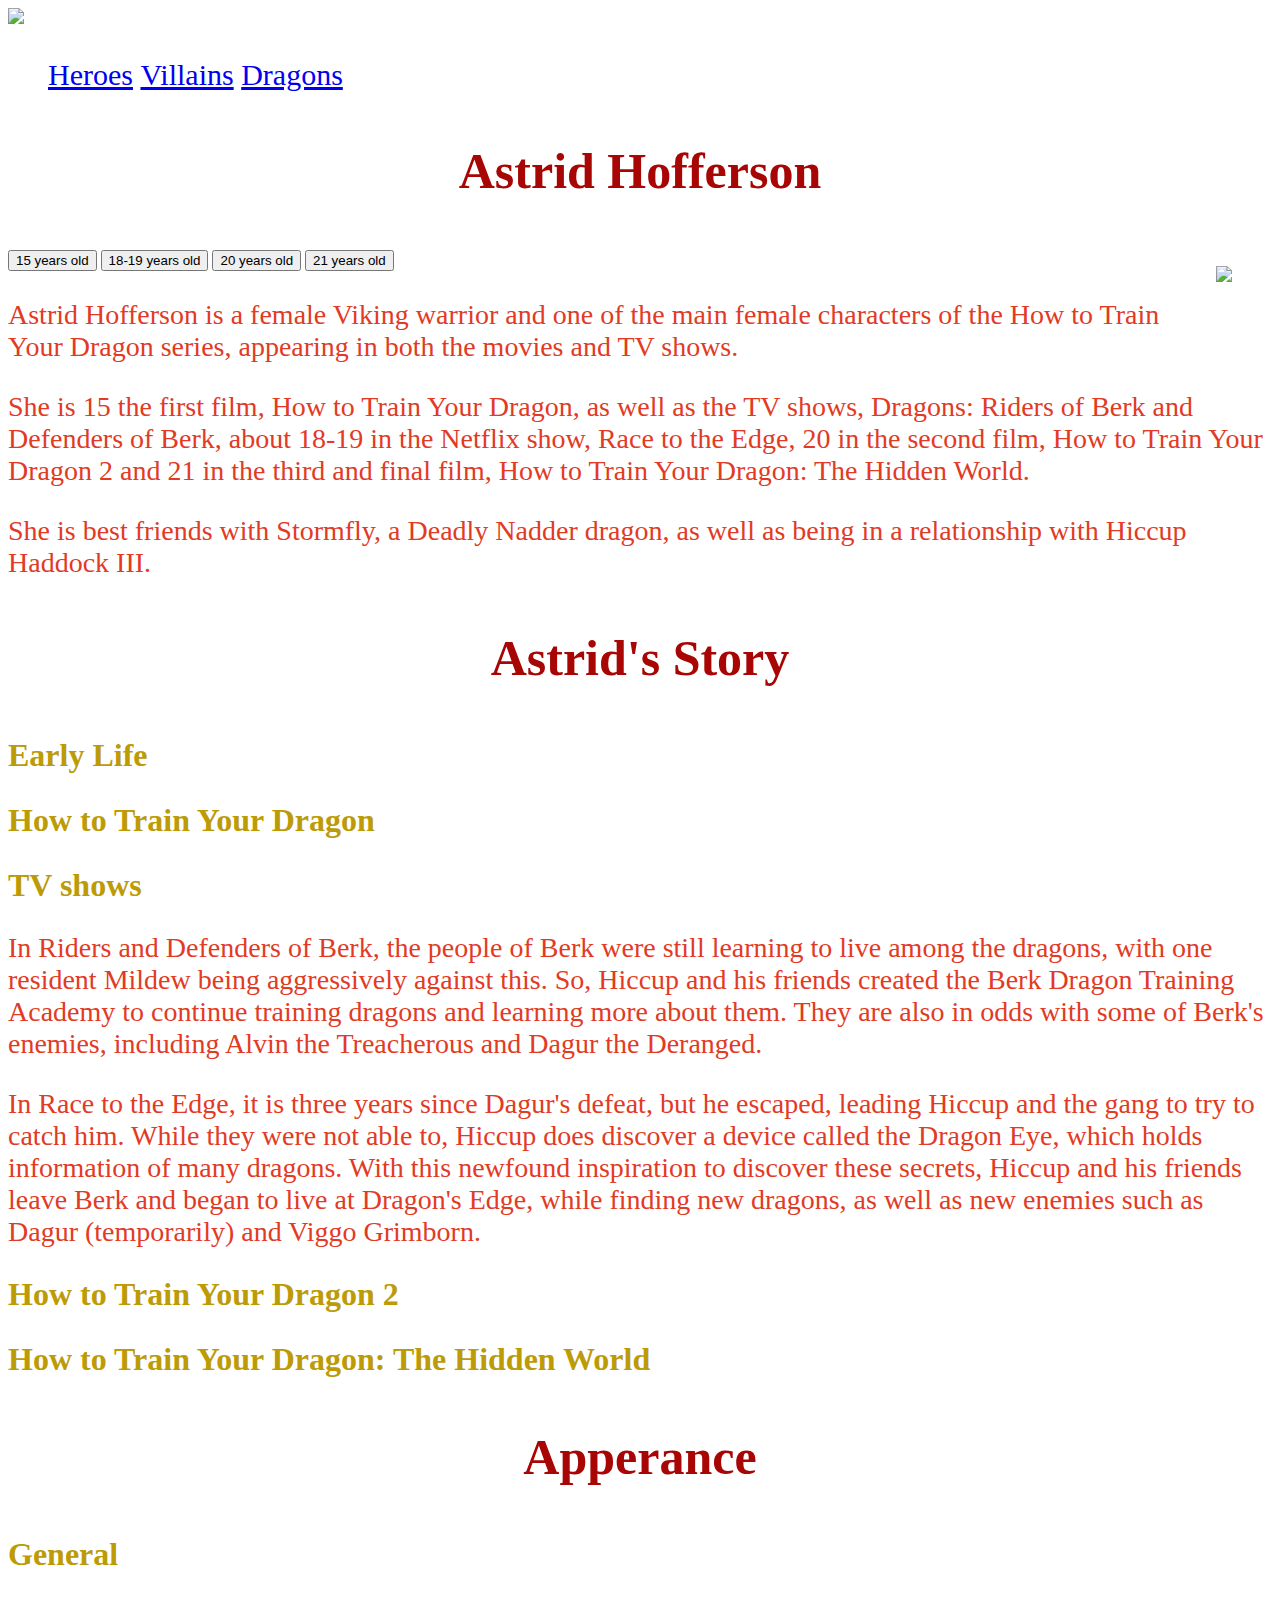
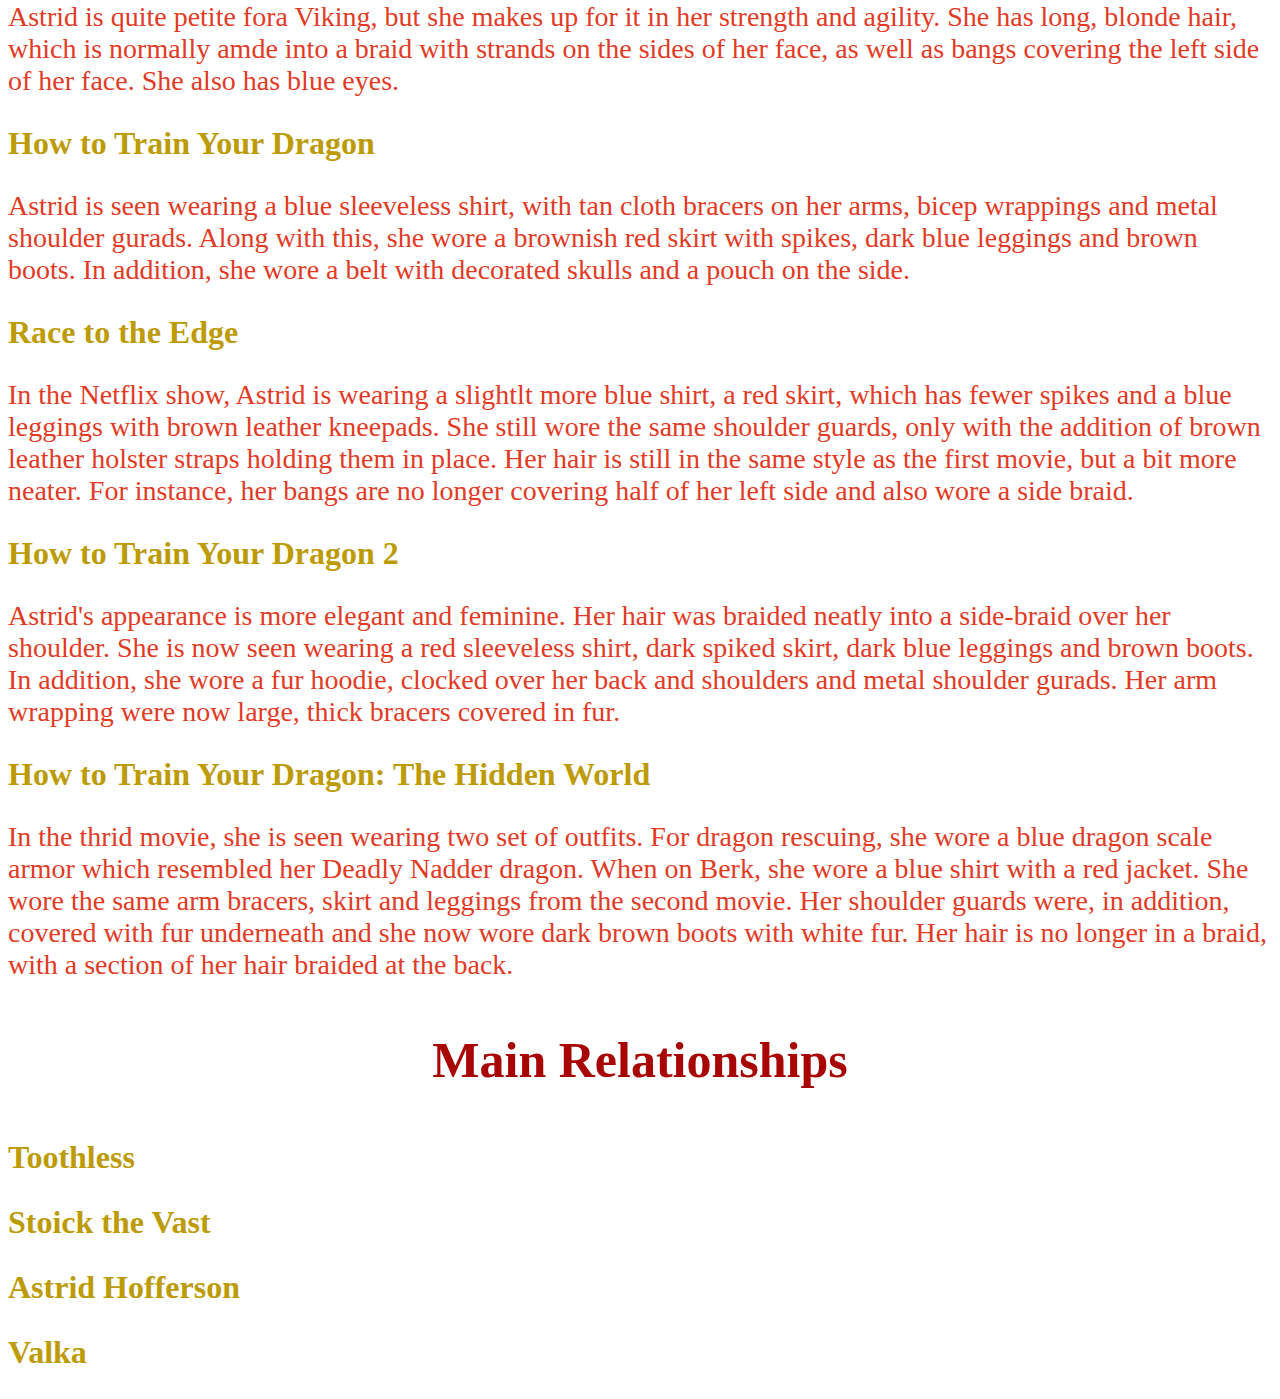
==== astrid.html @ 31c49fc9 "created astrid file and added apperance info" ====
<!DOCTYPE html>
<html>
<head>
	<title>How to train your dragon website</title>
	<link rel="stylesheet" type="text/css" href="style.css">
</head>
<body>
	<div class="logo">
		<img src="https://vignette.wikia.nocookie.net/logopedia/images/9/99/How_to_Train_Your_Dragon_logo.png/revision/latest?cb=20140807103843">
	</div>
	<nav>
		<ul>
			<li><a href="heroes.html">Heroes</a></li>
			<li><a href="villains.html">Villains</a></li>
			<li><a href="dragons.html">Dragons</a></li>
		</ul>
	</nav>
	<div class="title">
		<p><b>Astrid Hofferson</b></p>
	</div>
	<div>
		<figure class="profile">
			<img src="https://fromthepeanutgalleries.files.wordpress.com/2014/06/astrid1.jpg">	
		</figure>
	</div>
	<div>
		<button class="profile1">15 years old</button>
		<button class="profile2">18-19 years old</button>
		<button class="profile3">20 years old</button>
		<button class="profile4">21 years old</button>
	</div>
	<div class="info">
		<p>Astrid Hofferson is a female Viking warrior and one of the main female characters of the How to Train Your Dragon series, appearing in both the movies and TV shows.</p>
		<p>She is 15 the first film, How to Train Your Dragon, as well as the TV shows, Dragons: Riders of Berk and Defenders of Berk, about 18-19 in the Netflix show, Race to the Edge, 20 in the second film, How to Train Your Dragon 2 and 21 in the third and final film, How to Train Your Dragon: The Hidden World.</p>
		<p>She is best friends with Stormfly, a Deadly Nadder dragon, as well as being in a relationship with Hiccup Haddock III.</p>
	</div>
	<div class="title2">
		<p><b>Astrid's Story</b></p>
	</div>
	<div class="info2">
		<h1>Early Life</h1>
		<p></p>
		<h1>How to Train Your Dragon</h1>
		<p></p>
		<h1>TV shows</h1>
		<p>In Riders and Defenders of Berk, the people of Berk were still learning to live among the dragons, with one resident Mildew being aggressively against this. So, Hiccup and his friends created the Berk Dragon Training Academy to continue training dragons and learning more about them. They are also in odds with some of Berk's enemies, including Alvin the Treacherous and Dagur the Deranged.</p>
		<p>In Race to the Edge, it is three years since Dagur's defeat, but he escaped, leading Hiccup and the gang to try to catch him. While they were not able to, Hiccup does discover a device called the Dragon Eye, which holds information of many dragons. With this newfound inspiration to discover these secrets, Hiccup and his friends leave Berk and began to live at Dragon's Edge, while finding new dragons, as well as new enemies such as Dagur (temporarily) and Viggo Grimborn.</p>
		<h1>How to Train Your Dragon 2</h1>
		<p></p>
		<h1>How to Train Your Dragon: The Hidden World</h1>
	</div>
	<div class="title3">
		<p><b>Apperance</b></p>
	</div>
	<div class="info3">
		<h1>General</h1>
		<p>Astrid is quite petite fora Viking, but she makes up for it in her strength and agility. She has long, blonde hair, which is normally amde into a braid with strands on the sides of her face, as well as bangs covering the left side of her face. She also has blue eyes.</p>
		<h1>How to Train Your Dragon</h1>
		<p>Astrid is seen wearing a blue sleeveless shirt, with tan cloth bracers on her arms, bicep wrappings and metal shoulder gurads. Along with this, she wore a brownish red skirt with spikes, dark blue leggings and brown boots. In addition, she wore a belt with decorated skulls and a pouch on the side.</p>
		<h1>Race to the Edge</h1>
		<p>In the Netflix show, Astrid is wearing a slightlt more blue shirt, a red skirt, which has fewer spikes and a blue leggings with brown leather kneepads. She still wore the same shoulder guards, only with the addition of brown leather holster straps holding them in place. Her hair is still in the same style as the first movie, but a bit more neater. For instance, her bangs are no longer covering half of her left side and also wore a side braid.</p>
		<h1>How to Train Your Dragon 2</h1>
		<p>Astrid's appearance is more elegant and feminine. Her hair was braided neatly into a side-braid over her shoulder. She is now seen wearing a red sleeveless shirt, dark spiked skirt, dark blue leggings and brown boots. In addition, she wore a fur hoodie, clocked over her back and shoulders and metal shoulder gurads. Her arm wrapping were now large, thick bracers covered in fur.</p>
		<h1>How to Train Your Dragon: The Hidden World</h1>
		<p>In the thrid movie, she is seen wearing two set of outfits. For dragon rescuing, she wore a blue dragon scale armor which resembled her Deadly Nadder dragon. When on Berk, she wore a blue shirt with a red jacket. She wore the same arm bracers, skirt and leggings from the second movie. Her shoulder guards were, in addition, covered with fur underneath and she now wore dark brown boots with white fur. Her hair is no longer in a braid, with a section of her hair braided at the back.</p>
	</div>
	<div class="title4">
		<p><b>Main Relationships</b></p>
	</div>
	<div class="info4">
		<h1>Toothless</h1>
		<p></p>
		<h1>Stoick the Vast</h1>
		<p></p>
		<h1>Astrid Hofferson</h1>
		<p></p>
		<h1>Valka</h1>
		<p></p>
	</div>
	<script
	src="https://code.jquery.com/jquery-3.2.1.js"
	integrity="sha256-DZAnKJ/6XZ9si04Hgrsxu/8s717jcIzLy3oi35EouyE="
	crossorigin="anonymous"></script>
	<script type="text/javascript" src="script.js"></script>
</body>
</html>
---- style.css ----
nav li {
	display: inline;
}

nav {
	font-size: 30px;
	margin-right: 10px;
}

.menu {
	display: flex;
	flex-wrap: wrap;
	justify-content: center;
}

.intro p {
	font-size: 30px;
	text-align: center;
	background-color: #ffffff;
	border-style: solid;
	border-color: #d84817;
}

.intro h1 {
	font-size: 40px;
	text-align: center;
	color: #e23a24;
}

.image1 {
	cursor: pointer;
}

.image1 p {
	font-size: 30px;
	text-align: center;
	color: #e23a24;
}

.image2 {
	cursor: pointer;
}

.image2 p {
	font-size: 30px;
	text-align: center;
	color: #e23a24;
}

.image3 {
	cursor: pointer;
}

.image3 p {
	font-size: 30px;
	text-align: center;
	color: #e23a24;
}

.logo {
	cursor: pointer;
}

body {
	background-image: url(https://images2.alphacoders.com/642/642944.jpg);
}

.characters {
	display: flex;
	flex-wrap: wrap;
}

.pic1 p {	
	font-size: 20px;
	text-align: center;
	color: #e23a24;
}

.pic1 {
	cursor: pointer;
}

.pic2 p {	
	font-size: 20px;
	text-align: center;
	color: #e23a24;
}

.pic2 {
	cursor: pointer;
}

.pic3 p {	
	font-size: 20px;
	text-align: center;
	color: #e23a24;
}

.pic3 {
	cursor: pointer;
}

.pic4 p {	
	font-size: 20px;
	text-align: center;
	color: #e23a24;
}

.pic4 {
	cursor: pointer;
}

.pic5 p {	
	font-size: 20px;
	text-align: center;
	color: #e23a24;
}

.pic5 {
	cursor: pointer;
}

.pic6 p {	
	font-size: 20px;
	text-align: center;
	color: #e23a24;
}

.pic6 {
	cursor: pointer;
}

.pic7 p {	
	font-size: 20px;
	text-align: center;
	color: #e23a24;
}

.pic7 {
	cursor: pointer;
}

.pic8 p {	
	font-size: 20px;
	text-align: center;
	color: #e23a24;
}

.pic8 {
	cursor: pointer;
}

.pic9 p {	
	font-size: 20px;
	text-align: center;
	color: #e23a24;
}

.pic9 {
	cursor: pointer;
}

.profile {
	float: right;
}

.title p {
	font-size: 50px;
	text-align: center;
	color: #a80505;
}

.info p {
	font-size: 28px;
	color: #e23a24;
}

.info2 p {
	font-size: 28px;
	color: #e23a24;
}

.title2 p {
	font-size: 50px;
	text-align: center;
	color: #a80505;
	cursor: pointer;
}

.info2 h1 {
	color: #bc9b07;
}

.title3 p {
	font-size: 50px;
	text-align: center;
	color: #a80505;
	cursor: pointer;
}

.info3 p {
	font-size: 28px;
	color: #e23a24;
}

.info3 h1 {
	color: #bc9b07;
}

.title4 p {
	font-size: 50px;
	text-align: center;
	color: #a80505;
	cursor: pointer;
}

.info4 p {
    font-size: 28px;
	color: #e23a24;
}

.info4 h1 {
	color: #bc9b07;
}
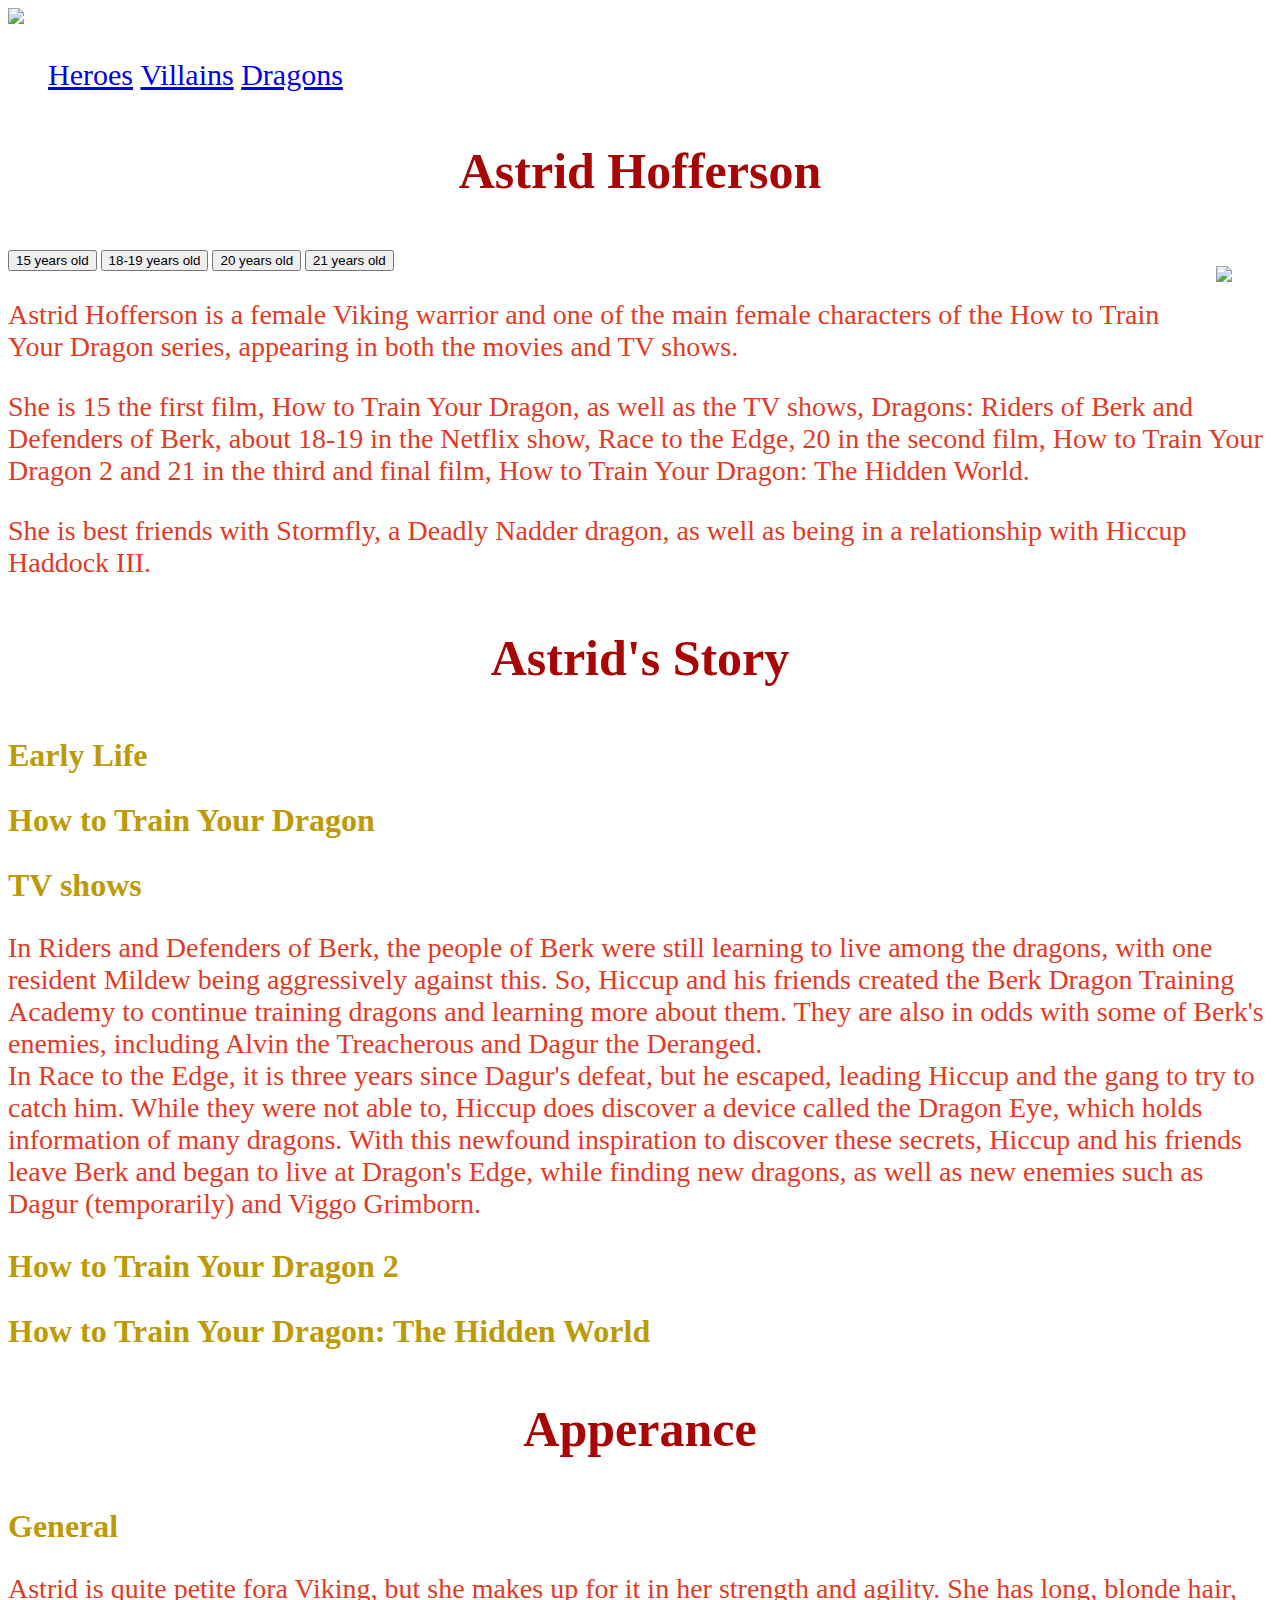
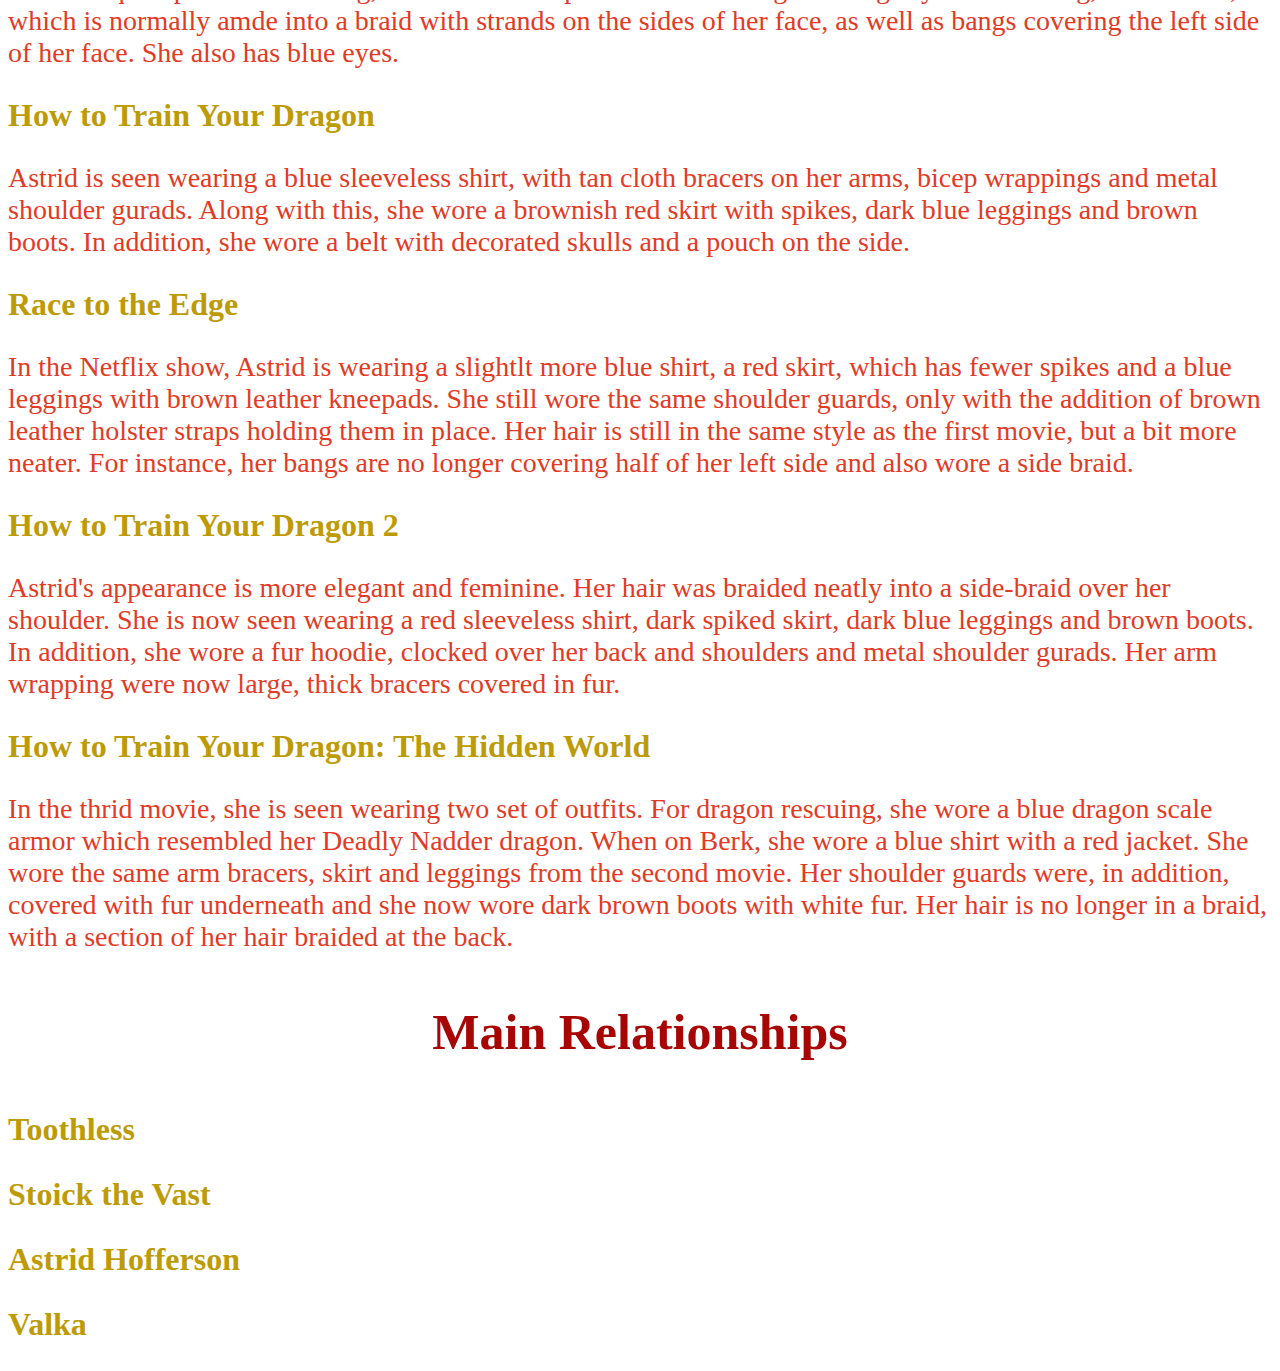
==== commit a500fe54: "cleaned up the paragraph by adding <br>" ====
--- a/astrid.html
+++ b/astrid.html
@@ -43,8 +43,8 @@
 		<h1>How to Train Your Dragon</h1>
 		<p></p>
 		<h1>TV shows</h1>
-		<p>In Riders and Defenders of Berk, the people of Berk were still learning to live among the dragons, with one resident Mildew being aggressively against this. So, Hiccup and his friends created the Berk Dragon Training Academy to continue training dragons and learning more about them. They are also in odds with some of Berk's enemies, including Alvin the Treacherous and Dagur the Deranged.</p>
-		<p>In Race to the Edge, it is three years since Dagur's defeat, but he escaped, leading Hiccup and the gang to try to catch him. While they were not able to, Hiccup does discover a device called the Dragon Eye, which holds information of many dragons. With this newfound inspiration to discover these secrets, Hiccup and his friends leave Berk and began to live at Dragon's Edge, while finding new dragons, as well as new enemies such as Dagur (temporarily) and Viggo Grimborn.</p>
+		<p>In Riders and Defenders of Berk, the people of Berk were still learning to live among the dragons, with one resident Mildew being aggressively against this. So, Hiccup and his friends created the Berk Dragon Training Academy to continue training dragons and learning more about them. They are also in odds with some of Berk's enemies, including Alvin the Treacherous and Dagur the Deranged.<br>
+		In Race to the Edge, it is three years since Dagur's defeat, but he escaped, leading Hiccup and the gang to try to catch him. While they were not able to, Hiccup does discover a device called the Dragon Eye, which holds information of many dragons. With this newfound inspiration to discover these secrets, Hiccup and his friends leave Berk and began to live at Dragon's Edge, while finding new dragons, as well as new enemies such as Dagur (temporarily) and Viggo Grimborn.</p>
 		<h1>How to Train Your Dragon 2</h1>
 		<p></p>
 		<h1>How to Train Your Dragon: The Hidden World</h1>
--- a/style.css
+++ b/style.css
@@ -27,31 +27,11 @@
 	color: #e23a24;
 }
 
-.image1 {
+.image1, .image2, .image3 {
 	cursor: pointer;
 }
 
-.image1 p {
-	font-size: 30px;
-	text-align: center;
-	color: #e23a24;
-}
-
-.image2 {
-	cursor: pointer;
-}
-
-.image2 p {
-	font-size: 30px;
-	text-align: center;
-	color: #e23a24;
-}
-
-.image3 {
-	cursor: pointer;
-}
-
-.image3 p {
+.image1 p, .image2 p, .image3 p {
 	font-size: 30px;
 	text-align: center;
 	color: #e23a24;
@@ -70,93 +50,13 @@
 	flex-wrap: wrap;
 }
 
-.pic1 p {	
+.pic1 p, .pic2 p, .pic3 p, .pic4 p, .pic5 p, .pic6 p, .pic7 p, .pic8 p, .pic9 p {	
 	font-size: 20px;
 	text-align: center;
 	color: #e23a24;
 }
 
-.pic1 {
-	cursor: pointer;
-}
-
-.pic2 p {	
-	font-size: 20px;
-	text-align: center;
-	color: #e23a24;
-}
-
-.pic2 {
-	cursor: pointer;
-}
-
-.pic3 p {	
-	font-size: 20px;
-	text-align: center;
-	color: #e23a24;
-}
-
-.pic3 {
-	cursor: pointer;
-}
-
-.pic4 p {	
-	font-size: 20px;
-	text-align: center;
-	color: #e23a24;
-}
-
-.pic4 {
-	cursor: pointer;
-}
-
-.pic5 p {	
-	font-size: 20px;
-	text-align: center;
-	color: #e23a24;
-}
-
-.pic5 {
-	cursor: pointer;
-}
-
-.pic6 p {	
-	font-size: 20px;
-	text-align: center;
-	color: #e23a24;
-}
-
-.pic6 {
-	cursor: pointer;
-}
-
-.pic7 p {	
-	font-size: 20px;
-	text-align: center;
-	color: #e23a24;
-}
-
-.pic7 {
-	cursor: pointer;
-}
-
-.pic8 p {	
-	font-size: 20px;
-	text-align: center;
-	color: #e23a24;
-}
-
-.pic8 {
-	cursor: pointer;
-}
-
-.pic9 p {	
-	font-size: 20px;
-	text-align: center;
-	color: #e23a24;
-}
-
-.pic9 {
+.pic1, .pic2, .pic3, .pic4, .pic5, .pic6, .pic7, .pic8, .pic9 {
 	cursor: pointer;
 }
 
@@ -170,55 +70,18 @@
 	color: #a80505;
 }
 
-.info p {
+.info p, .info2 p, .info3 p, .info4 p {
 	font-size: 28px;
 	color: #e23a24;
 }
 
-.info2 p {
-	font-size: 28px;
-	color: #e23a24;
-}
-
-.title2 p {
+.title2 p, .title3 p, .title4 p {
 	font-size: 50px;
 	text-align: center;
 	color: #a80505;
 	cursor: pointer;
 }
 
-.info2 h1 {
-	color: #bc9b07;
-}
-
-.title3 p {
-	font-size: 50px;
-	text-align: center;
-	color: #a80505;
-	cursor: pointer;
-}
-
-.info3 p {
-	font-size: 28px;
-	color: #e23a24;
-}
-
-.info3 h1 {
-	color: #bc9b07;
-}
-
-.title4 p {
-	font-size: 50px;
-	text-align: center;
-	color: #a80505;
-	cursor: pointer;
-}
-
-.info4 p {
-    font-size: 28px;
-	color: #e23a24;
-}
-
-.info4 h1 {
+.info2 h1, .info3 h1, .info4 h1 {
 	color: #bc9b07;
 }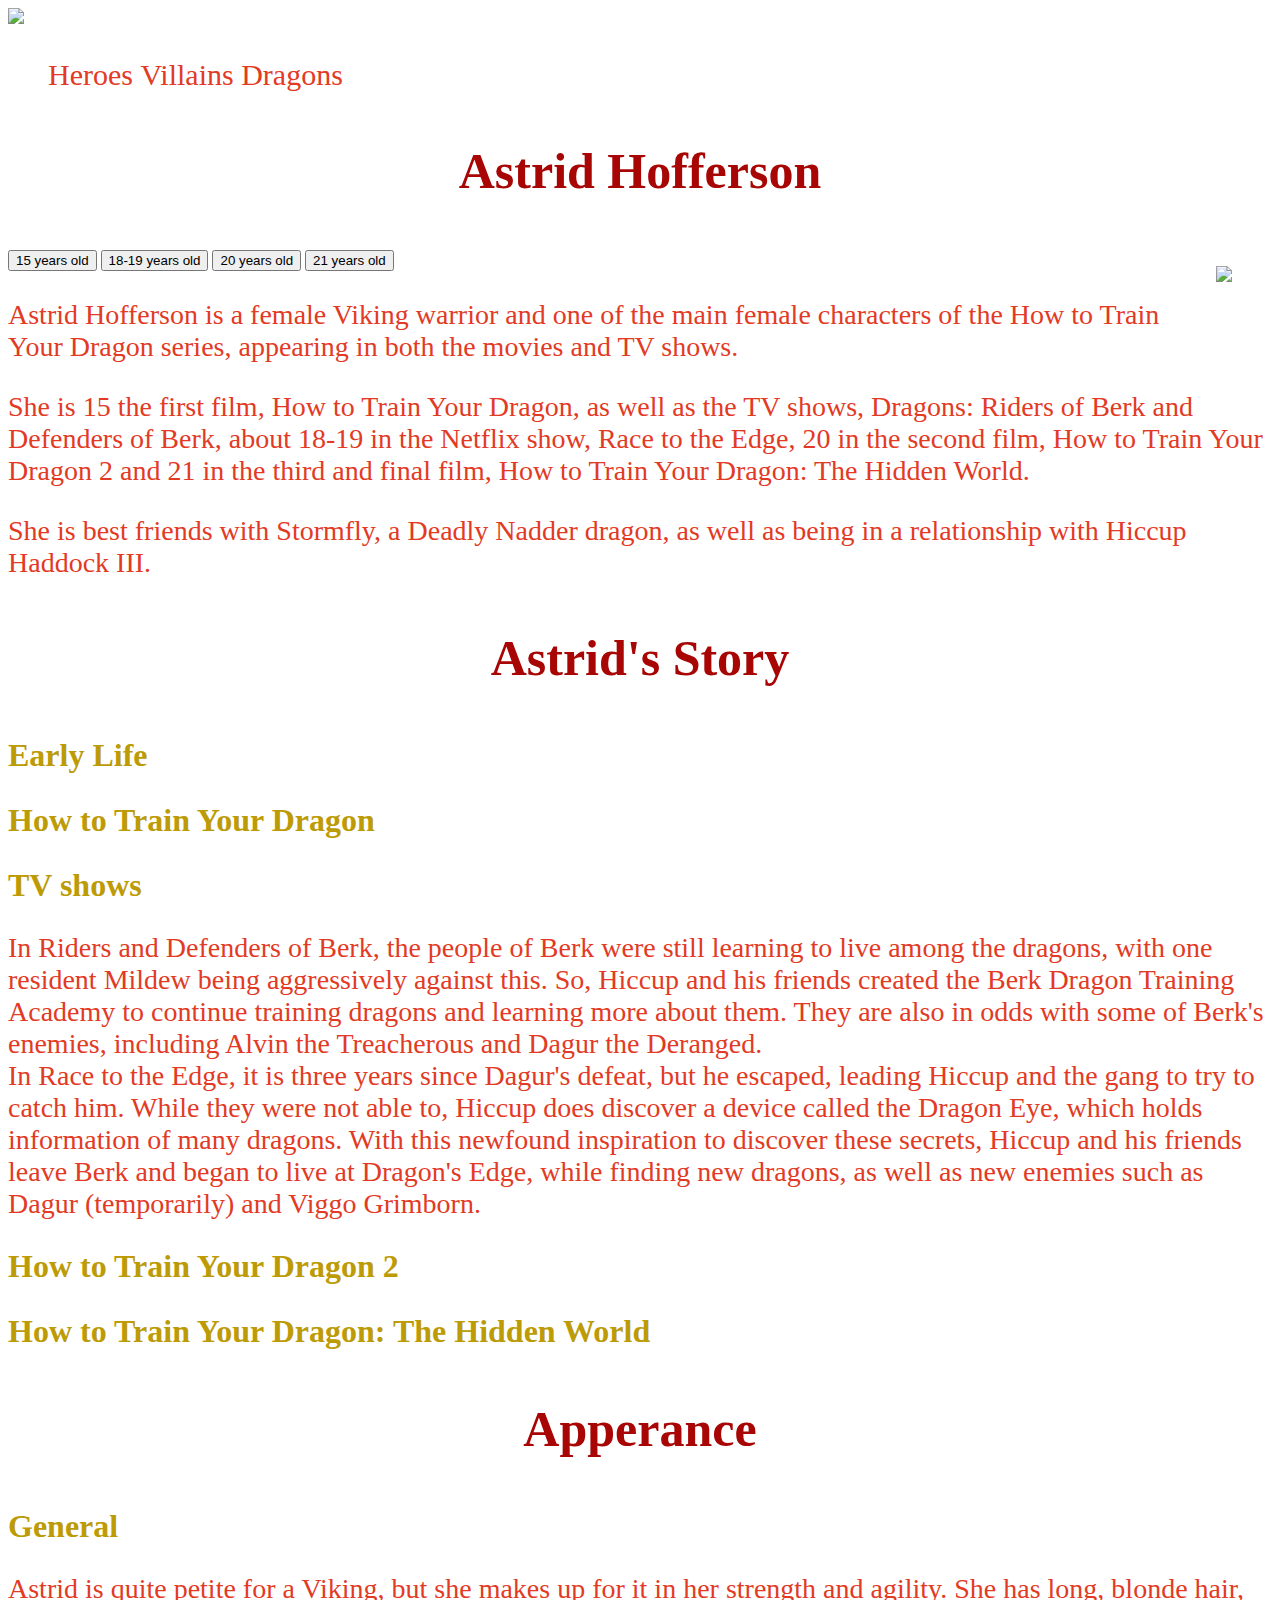
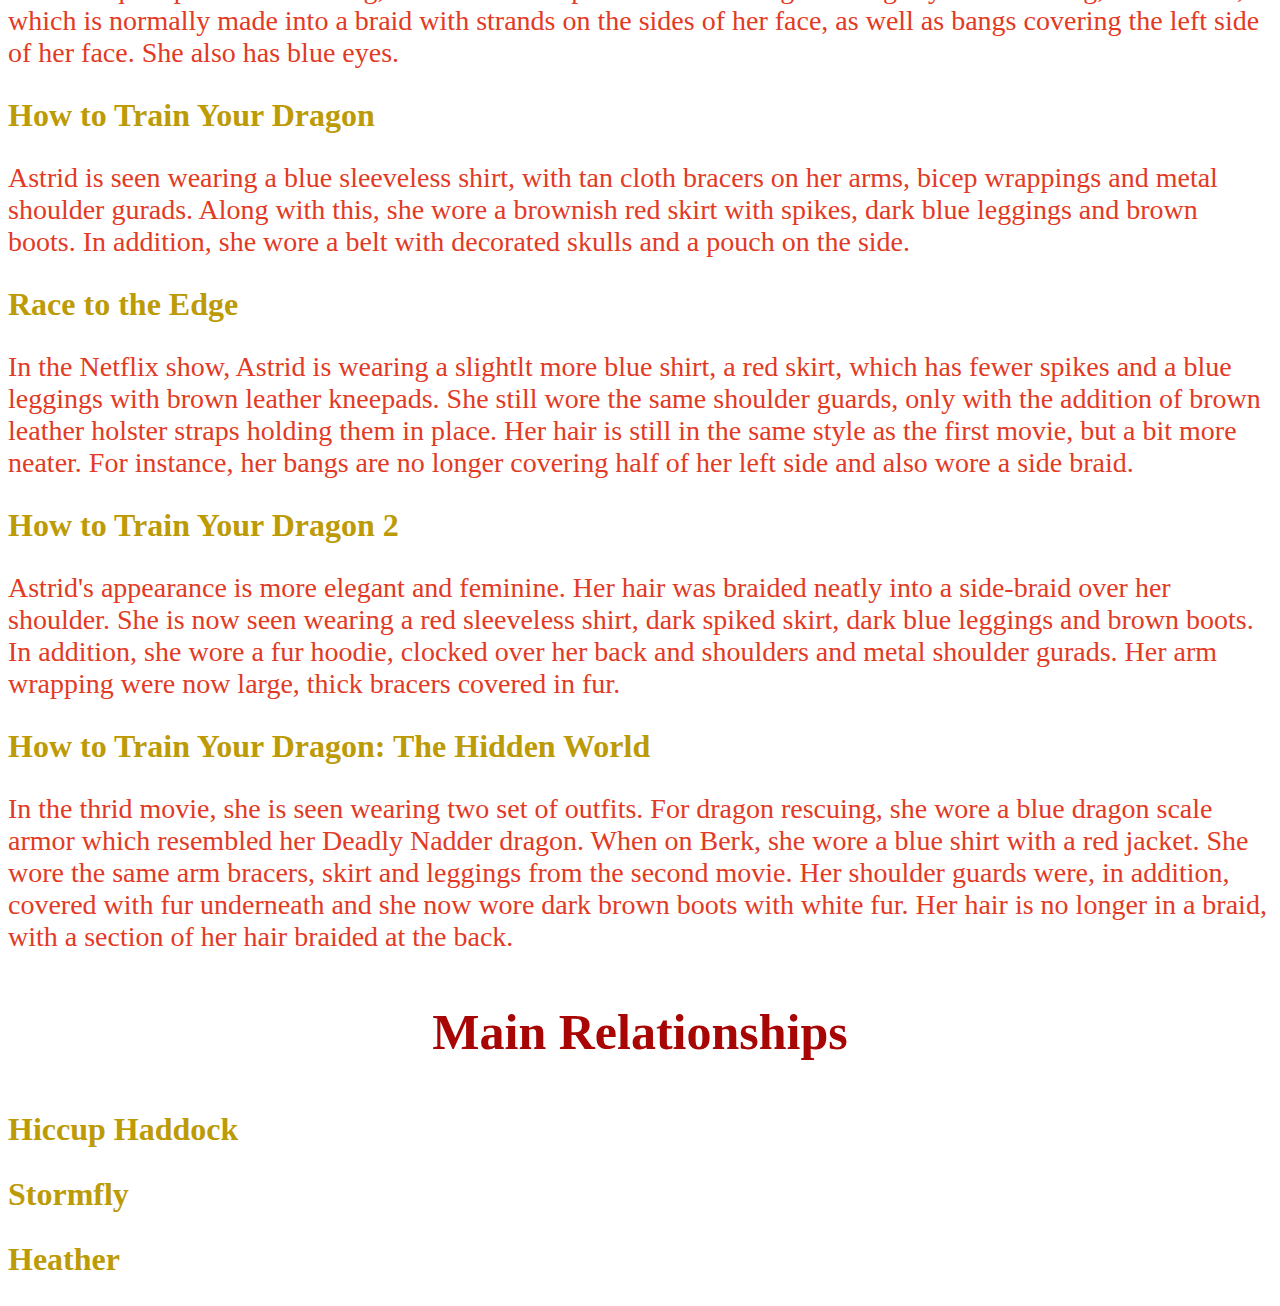
==== commit 2eefd2b0: "fix some spelling issues" ====
--- a/astrid.html
+++ b/astrid.html
@@ -54,7 +54,7 @@
 	</div>
 	<div class="info3">
 		<h1>General</h1>
-		<p>Astrid is quite petite fora Viking, but she makes up for it in her strength and agility. She has long, blonde hair, which is normally amde into a braid with strands on the sides of her face, as well as bangs covering the left side of her face. She also has blue eyes.</p>
+		<p>Astrid is quite petite for a Viking, but she makes up for it in her strength and agility. She has long, blonde hair, which is normally made into a braid with strands on the sides of her face, as well as bangs covering the left side of her face. She also has blue eyes.</p>
 		<h1>How to Train Your Dragon</h1>
 		<p>Astrid is seen wearing a blue sleeveless shirt, with tan cloth bracers on her arms, bicep wrappings and metal shoulder gurads. Along with this, she wore a brownish red skirt with spikes, dark blue leggings and brown boots. In addition, she wore a belt with decorated skulls and a pouch on the side.</p>
 		<h1>Race to the Edge</h1>
@@ -68,13 +68,13 @@
 		<p><b>Main Relationships</b></p>
 	</div>
 	<div class="info4">
-		<h1>Toothless</h1>
+		<h1>Hiccup Haddock</h1>
 		<p></p>
-		<h1>Stoick the Vast</h1>
+		<h1>Stormfly</h1>
 		<p></p>
-		<h1>Astrid Hofferson</h1>
+		<h1>Heather</h1>
 		<p></p>
-		<h1>Valka</h1>
+		<h1></h1>
 		<p></p>
 	</div>
 	<script
--- a/style.css
+++ b/style.css
@@ -5,6 +5,11 @@
 nav {
 	font-size: 30px;
 	margin-right: 10px;
+}
+
+nav a {
+	color: #e23a24;
+	text-decoration: none;
 }
 
 .menu {
@@ -31,12 +36,15 @@
 	cursor: pointer;
 }
 
-.image1 p, .image2 p, .image3 p {
+.image1 a, .image2 a, .image3 a {
 	font-size: 30px;
-	text-align: center;
+	text-decoration: none;
 	color: #e23a24;
 }
 
+.image1 p, .image2 p, .image3 p {
+	text-align: center;
+}
 .logo {
 	cursor: pointer;
 }
@@ -50,9 +58,10 @@
 	flex-wrap: wrap;
 }
 
-.pic1 p, .pic2 p, .pic3 p, .pic4 p, .pic5 p, .pic6 p, .pic7 p, .pic8 p, .pic9 p {	
+.pic1 a, .pic2 a, .pic3 p, .pic4 p, .pic5 p, .pic6 p, .pic7 p, .pic8 p, .pic9 p {	
 	font-size: 20px;
 	text-align: center;
+	text-decoration: none;
 	color: #e23a24;
 }
 
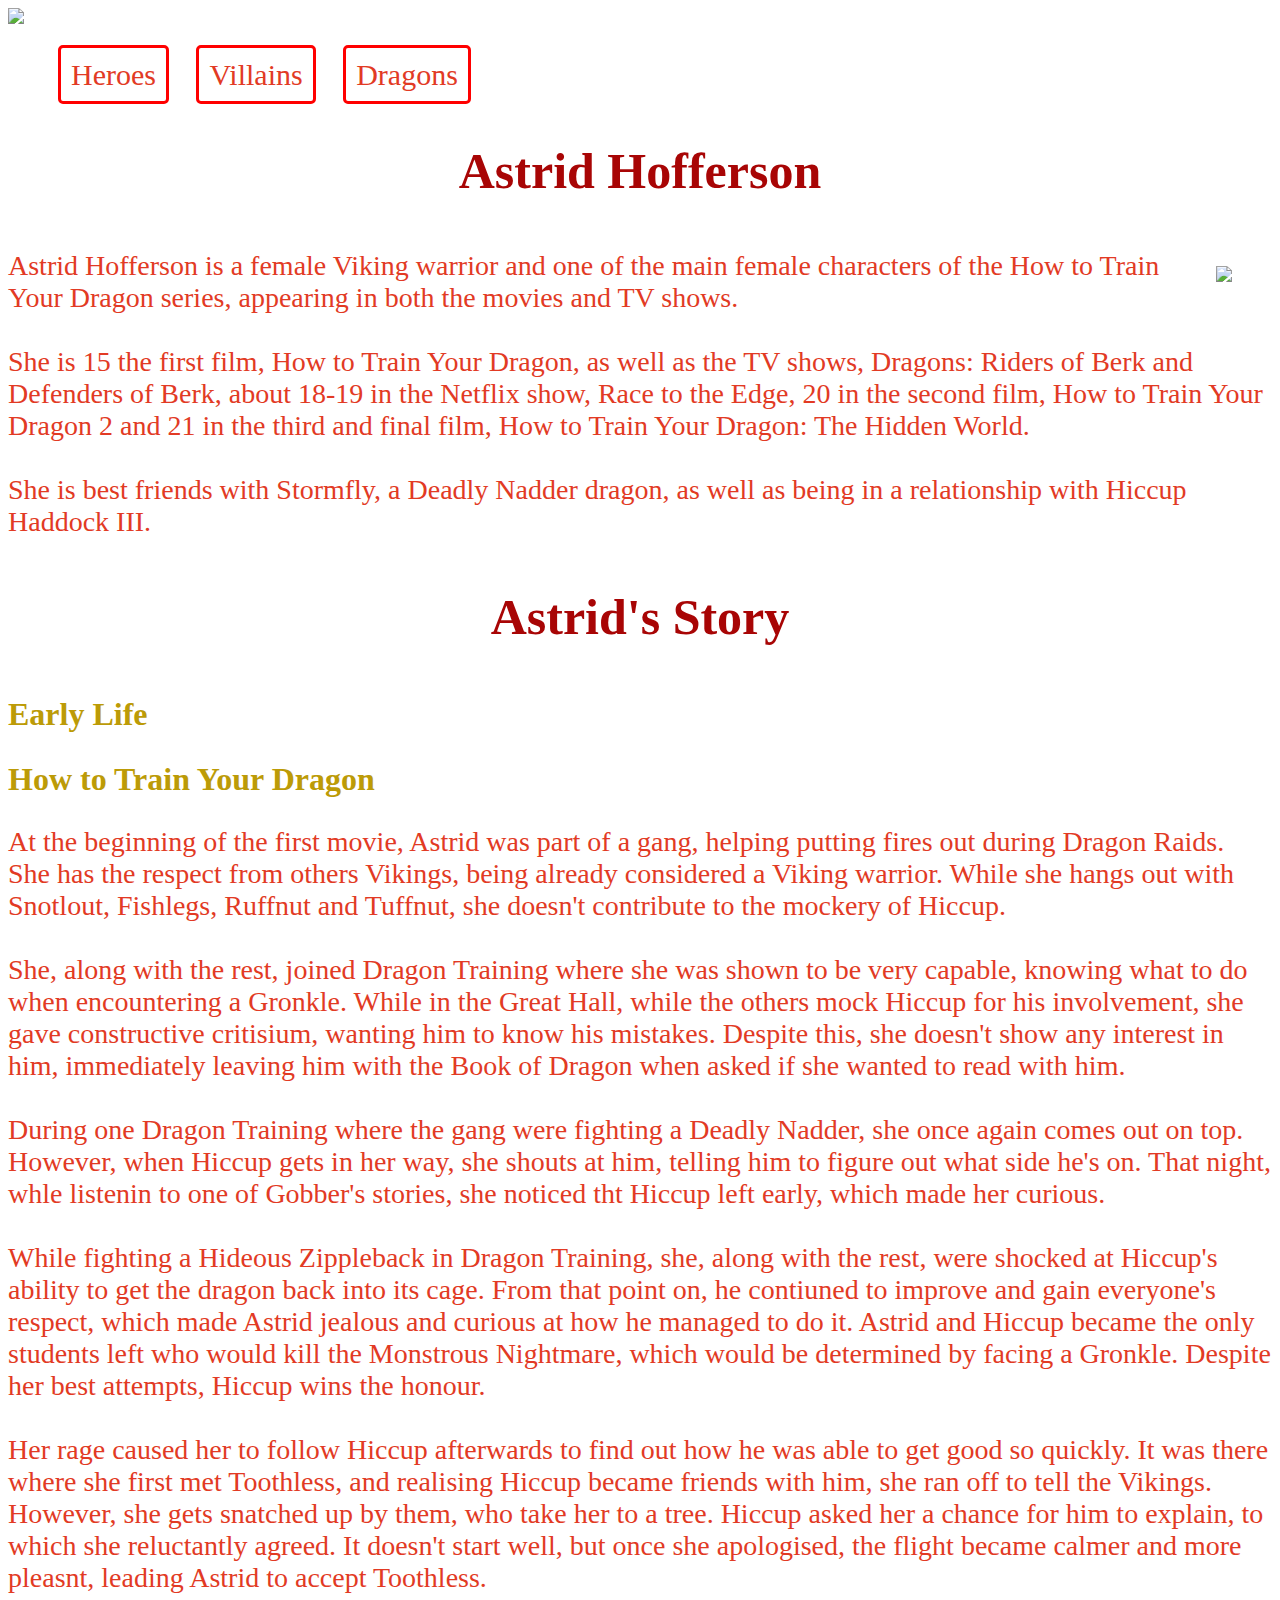
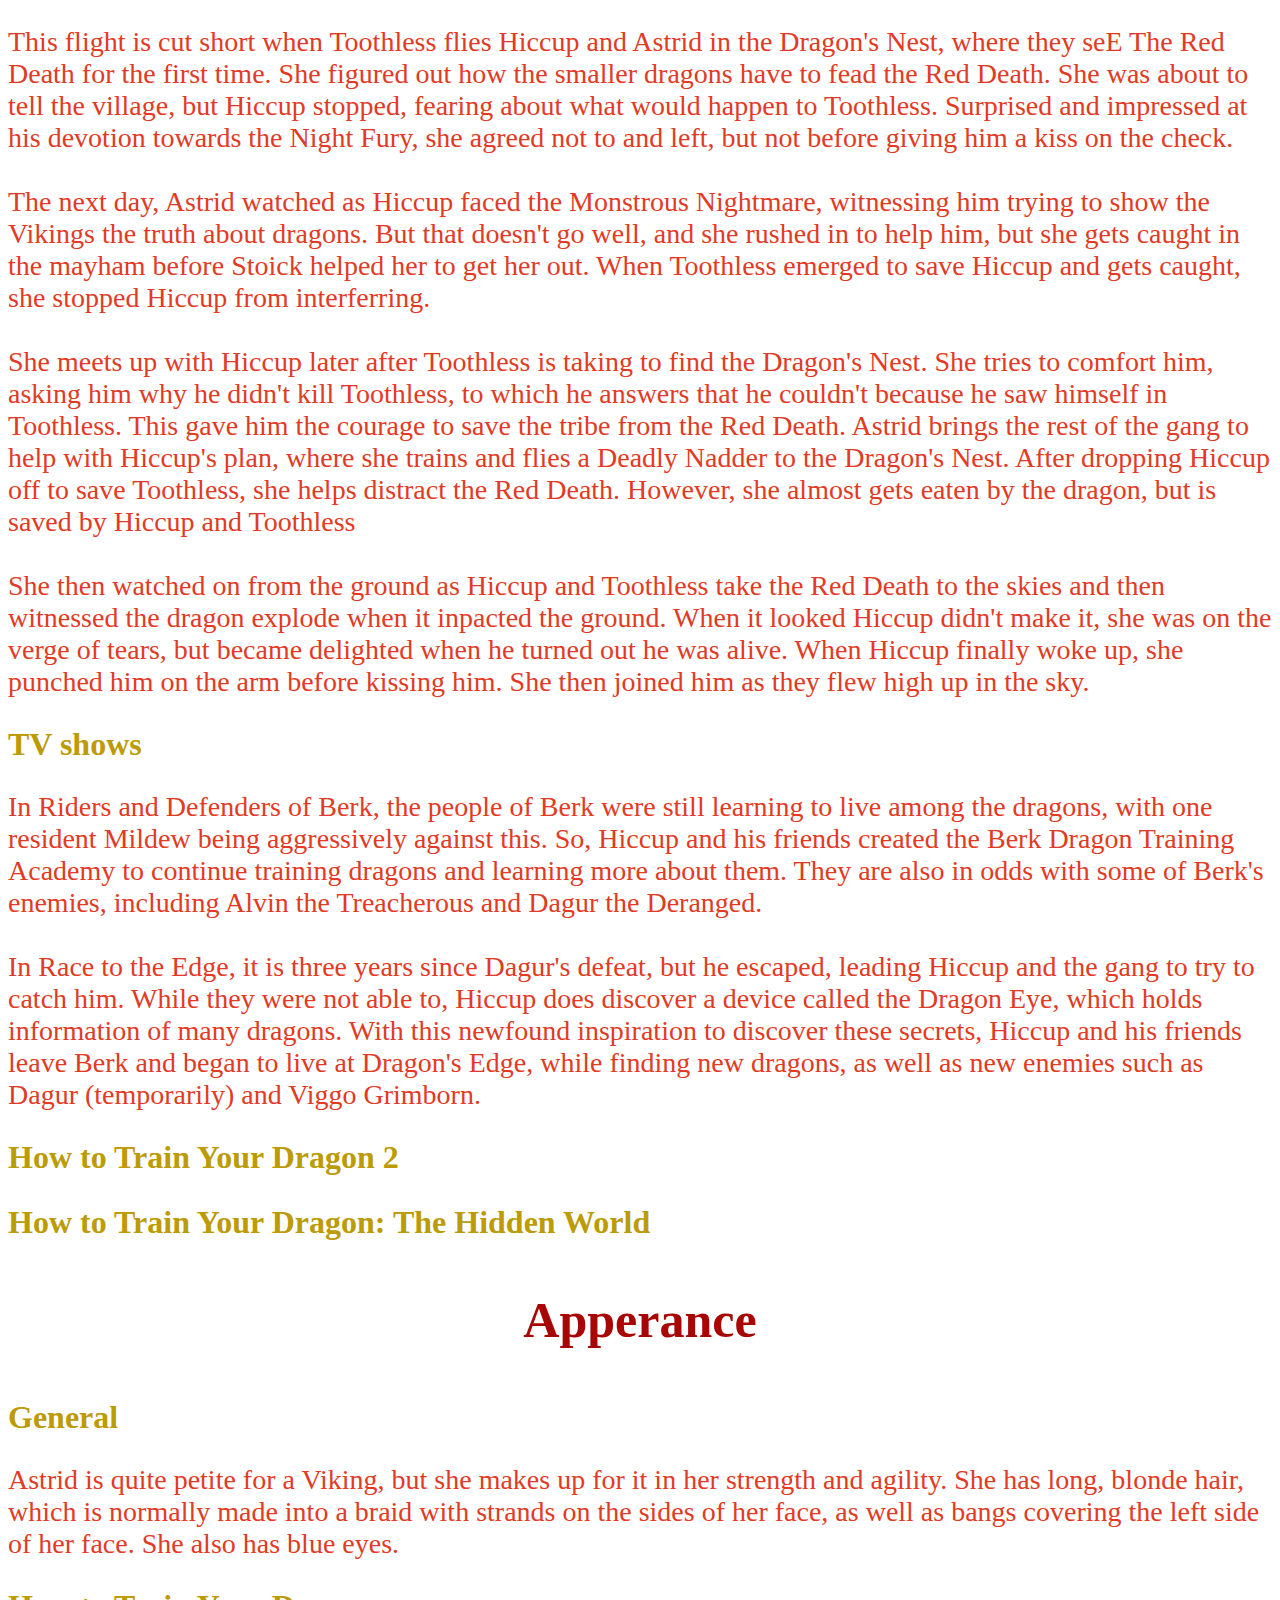
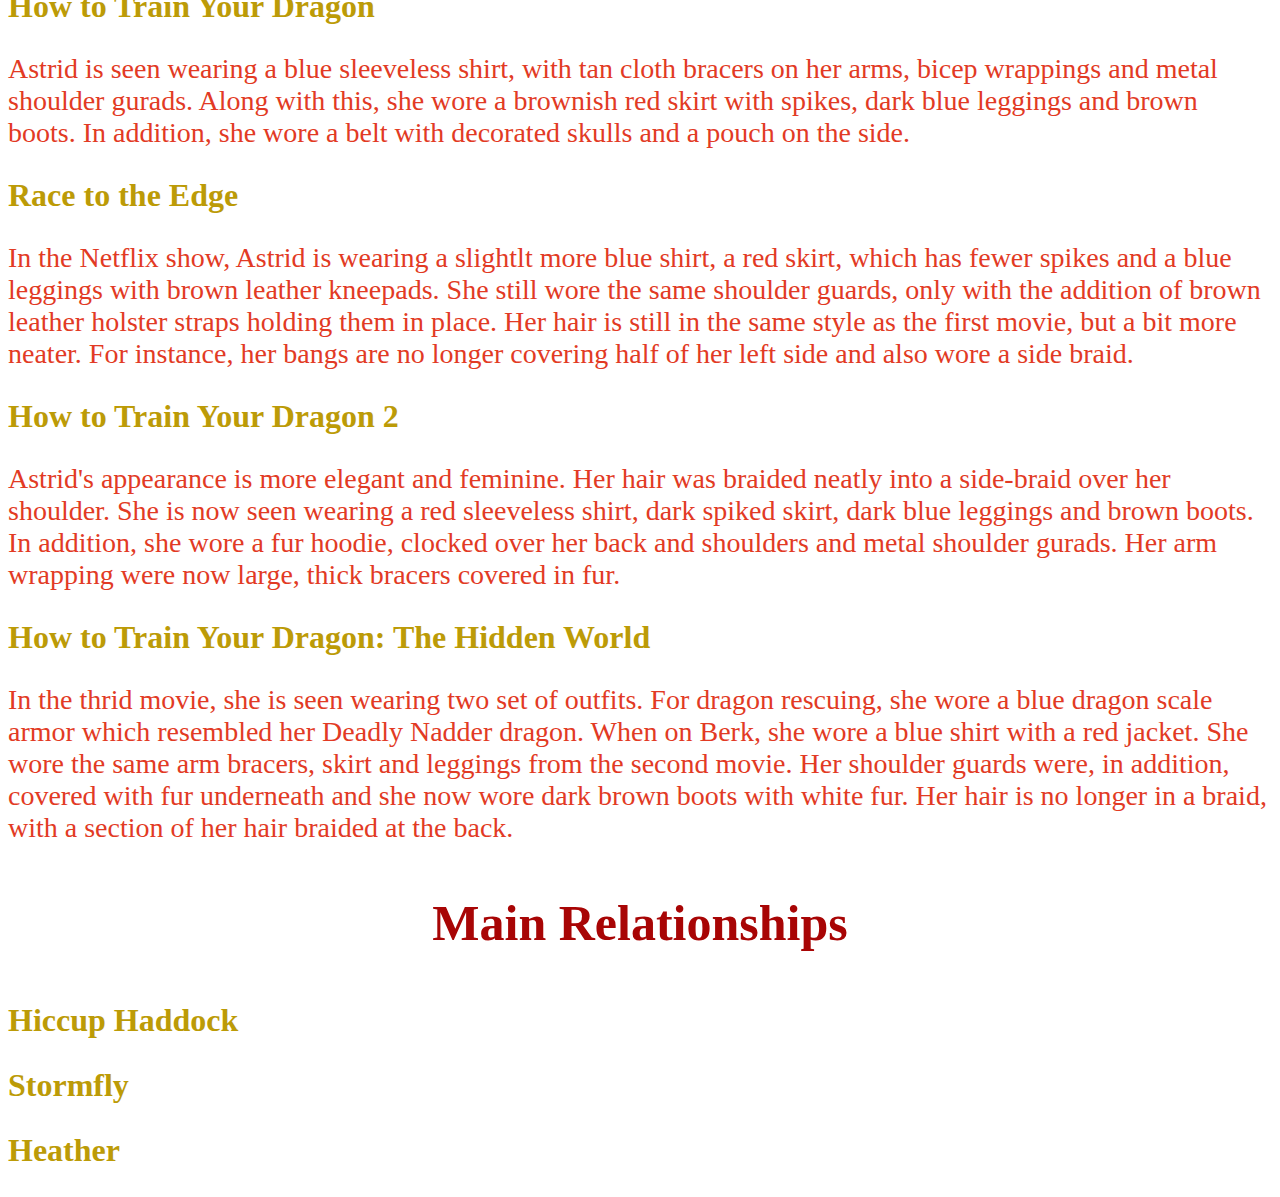
==== commit 90f36736: "add HTTYD info about Astrid, as well as add spacing between paragrphs" ====
--- a/astrid.html
+++ b/astrid.html
@@ -5,9 +5,9 @@
 	<link rel="stylesheet" type="text/css" href="style.css">
 </head>
 <body>
-	<div class="logo">
+	<div class="logo"><a href="index.html">
 		<img src="https://vignette.wikia.nocookie.net/logopedia/images/9/99/How_to_Train_Your_Dragon_logo.png/revision/latest?cb=20140807103843">
-	</div>
+	</div></a>
 	<nav>
 		<ul>
 			<li><a href="heroes.html">Heroes</a></li>
@@ -23,16 +23,12 @@
 			<img src="https://fromthepeanutgalleries.files.wordpress.com/2014/06/astrid1.jpg">	
 		</figure>
 	</div>
-	<div>
-		<button class="profile1">15 years old</button>
-		<button class="profile2">18-19 years old</button>
-		<button class="profile3">20 years old</button>
-		<button class="profile4">21 years old</button>
-	</div>
 	<div class="info">
-		<p>Astrid Hofferson is a female Viking warrior and one of the main female characters of the How to Train Your Dragon series, appearing in both the movies and TV shows.</p>
-		<p>She is 15 the first film, How to Train Your Dragon, as well as the TV shows, Dragons: Riders of Berk and Defenders of Berk, about 18-19 in the Netflix show, Race to the Edge, 20 in the second film, How to Train Your Dragon 2 and 21 in the third and final film, How to Train Your Dragon: The Hidden World.</p>
-		<p>She is best friends with Stormfly, a Deadly Nadder dragon, as well as being in a relationship with Hiccup Haddock III.</p>
+		<p>Astrid Hofferson is a female Viking warrior and one of the main female characters of the How to Train Your Dragon series, appearing in both the movies and TV shows.<br>
+		<br>
+	    She is 15 the first film, How to Train Your Dragon, as well as the TV shows, Dragons: Riders of Berk and Defenders of Berk, about 18-19 in the Netflix show, Race to the Edge, 20 in the second film, How to Train Your Dragon 2 and 21 in the third and final film, How to Train Your Dragon: The Hidden World.<br>
+		<br>
+	    She is best friends with Stormfly, a Deadly Nadder dragon, as well as being in a relationship with Hiccup Haddock III.</p>
 	</div>
 	<div class="title2">
 		<p><b>Astrid's Story</b></p>
@@ -41,9 +37,26 @@
 		<h1>Early Life</h1>
 		<p></p>
 		<h1>How to Train Your Dragon</h1>
-		<p></p>
+		<p>At the beginning of the first movie, Astrid was part of a gang, helping putting fires out during Dragon Raids. She has the respect from others Vikings, being already considered a Viking warrior. While she hangs out with Snotlout, Fishlegs, Ruffnut and Tuffnut, she doesn't contribute to the mockery of Hiccup.<br>
+		<br>
+		She, along with the rest, joined Dragon Training where she was shown to be very capable, knowing what to do when encountering a Gronkle. While in the Great Hall, while the others mock Hiccup for his involvement, she gave constructive critisium, wanting him to know his mistakes. Despite this, she doesn't show any interest in him, immediately leaving him with the Book of Dragon when asked if she wanted to read with him.<br>
+		<br>
+		During one Dragon Training where the gang were fighting a Deadly Nadder, she once again comes out on top. However, when Hiccup gets in her way, she shouts at him, telling him to figure out what side he's on. That night, whle listenin to one of Gobber's stories, she noticed tht Hiccup left early, which made her curious.<br>
+		<br>
+	    While fighting a Hideous Zippleback in Dragon Training, she, along with the rest, were shocked at Hiccup's ability to get the dragon back into its cage. From that point on, he contiuned to improve and gain everyone's respect, which made Astrid jealous and curious at how he managed to do it. Astrid and Hiccup became the only students left who would kill the Monstrous Nightmare, which would be determined by facing a Gronkle. Despite her best attempts, Hiccup wins the honour.<br>
+	    <br>
+	    Her rage caused her to follow Hiccup afterwards to find out how he was able to get good so quickly. It was there where she first met Toothless, and realising Hiccup became friends with him, she ran off to tell the Vikings. However, she gets snatched up by them, who take her to a tree. Hiccup asked her a chance for him to explain, to which she reluctantly agreed. It doesn't start well, but once she apologised, the flight became calmer and more pleasnt, leading Astrid to accept Toothless.<br>
+	    <br>
+	    This flight is cut short when Toothless flies Hiccup and Astrid in the Dragon's Nest, where they seE The Red Death for the first time. She figured out how the smaller dragons have to fead the Red Death. She was about to tell the village, but Hiccup stopped, fearing about what would happen to Toothless. Surprised and impressed at his devotion towards the Night Fury, she agreed not to and left, but not before giving him a kiss on the check.<br>
+	    <br>
+	    The next day, Astrid watched as Hiccup faced the Monstrous Nightmare, witnessing him trying to show the Vikings the truth about dragons. But that doesn't go well, and she rushed in to help him, but she gets caught in the mayham before Stoick helped her to get her out. When Toothless emerged to save Hiccup and gets caught, she stopped Hiccup from interferring.<br>
+	    <br>
+	    She meets up with Hiccup later after Toothless is taking to find the Dragon's Nest. She tries to comfort him, asking him why he didn't kill Toothless, to which he answers that he couldn't because he saw himself in Toothless. This gave him the courage to save the tribe from the Red Death. Astrid brings the rest of the gang to help with Hiccup's plan, where she trains and flies a Deadly Nadder to the Dragon's Nest. After dropping Hiccup off to save Toothless, she helps distract the Red Death. However, she almost gets eaten by the dragon, but is saved by Hiccup and Toothless <br>
+	    <br>
+	    She then watched on from the ground as Hiccup and Toothless take the Red Death to the skies and then witnessed the dragon explode when it inpacted the ground. When it looked Hiccup didn't make it, she was on the verge of tears, but became delighted when he turned out he was alive. When Hiccup finally woke up, she punched him on the arm before kissing him. She then joined him as they flew high up in the sky.</p>
 		<h1>TV shows</h1>
 		<p>In Riders and Defenders of Berk, the people of Berk were still learning to live among the dragons, with one resident Mildew being aggressively against this. So, Hiccup and his friends created the Berk Dragon Training Academy to continue training dragons and learning more about them. They are also in odds with some of Berk's enemies, including Alvin the Treacherous and Dagur the Deranged.<br>
+		<br>
 		In Race to the Edge, it is three years since Dagur's defeat, but he escaped, leading Hiccup and the gang to try to catch him. While they were not able to, Hiccup does discover a device called the Dragon Eye, which holds information of many dragons. With this newfound inspiration to discover these secrets, Hiccup and his friends leave Berk and began to live at Dragon's Edge, while finding new dragons, as well as new enemies such as Dagur (temporarily) and Viggo Grimborn.</p>
 		<h1>How to Train Your Dragon 2</h1>
 		<p></p>
--- a/style.css
+++ b/style.css
@@ -10,6 +10,11 @@
 nav a {
 	color: #e23a24;
 	text-decoration: none;
+	border: 3px solid Red;
+	border-radius: 5px;
+	background-color: White;
+	margin: 10px;
+	padding: 10px;
 }
 
 .menu {
